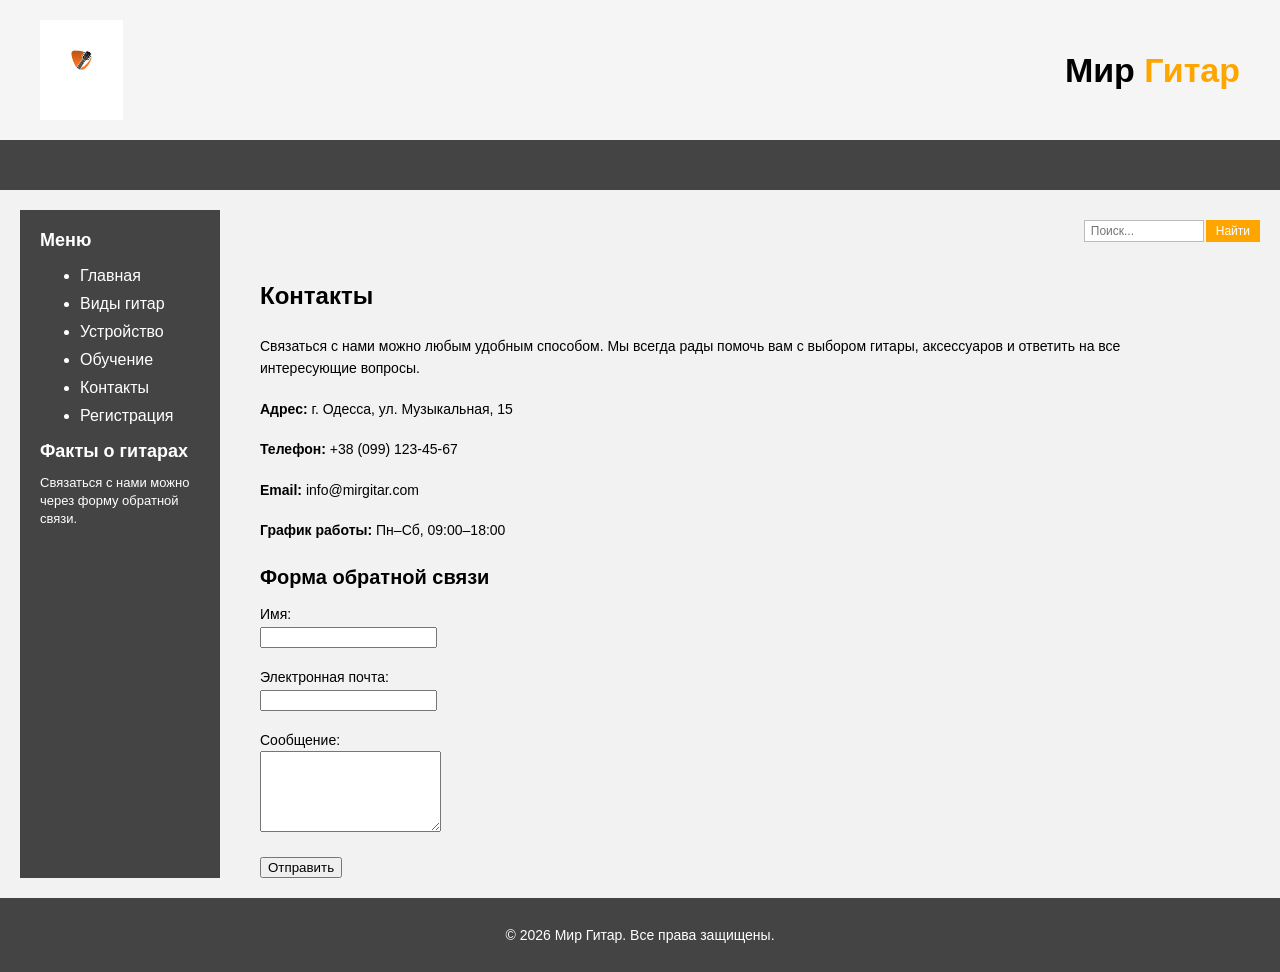
==== contact.html @ 51a80238 "Add files via upload" ====
<!DOCTYPE html>
<html lang="ru">
<head>
    <meta charset="UTF-8">
    <meta name="viewport" content="width=device-width, initial-scale=1.0">
    <title>Контакты - Мир Гитар</title>
    <link rel="stylesheet" href="styleee.css">
</head>
<body>

<header class="header">
    <img src="logo.jpg" alt="Логотип">
    <h1>Мир <span>Гитар</span></h1>
</header>

<nav class="nav"></nav>

<div class="container">

    <aside class="sidebar">
        <h2>Меню</h2>
        <ul>
            <li><a href="index.html">Главная</a></li>
            <li><a href="vidy.html">Виды гитар</a></li>
            <li><a href="ustroystvo.html">Устройство</a></li>
            <li><a href="obuchenie.html">Обучение</a></li>
            <li><a href="contact.html">Контакты</a></li>
            <li><a href="register.html">Регистрация</a></li>
        </ul>

        <h2>Факты о гитарах</h2>
        <p>Связаться с нами можно через форму обратной связи.</p>
    </aside>

    <main class="content">
        <div class="top-bar">
            <div></div>
            <div class="search">
                <input type="text" placeholder="Поиск...">
                <button type="button">Найти</button>
            </div>
        </div>

        <div class="page-text anim-show">
            <h2>Контакты</h2>
            <p>
                Связаться с нами можно любым удобным способом. Мы всегда рады помочь вам
                с выбором гитары, аксессуаров и ответить на все интересующие вопросы.
            </p>

            <div class="contact-info">
                <p><strong>Адрес:</strong> г. Одесса, ул. Музыкальная, 15</p>
                <p><strong>Телефон:</strong> +38 (099) 123-45-67</p>
                <p><strong>Email:</strong> info@mirgitar.com</p>
                <p><strong>График работы:</strong> Пн–Сб, 09:00–18:00</p>
            </div>

            <h3>Форма обратной связи</h3>
            <form action="contacts.php" method="post" class="contact-form">
                <p>
                    <label for="name">Имя:</label><br>
                    <input type="text" id="name" name="name" required>
                </p>

                <p>
                    <label for="email">Электронная почта:</label><br>
                    <input type="email" id="email" name="email" required>
                </p>

                <p>
                    <label for="message">Сообщение:</label><br>
                    <textarea id="message" name="message" rows="5" required></textarea>
                </p>

                <button type="submit">Отправить</button>
            </form>
        </div>
    </main>
</div>

<footer class="footer">
    <p>© 2026 Мир Гитар. Все права защищены.</p>
</footer>

</body>
</html>
---- styleee.css ----
* {
    box-sizing: border-box;
}

body {
    margin: 0;
    font-family: Arial, Book Antiqua, sans-serif;
    background: #f2f2f2;
    min-height: 100vh;
    display: flex;
    flex-direction: column;
}

.header {
    background: #f5f5f5;
    padding: 20px 40px;
    display: flex;
    align-items: center;
    justify-content: space-between;
}

.header img {
    height: 100px;
    width: auto;
    display: block;
    transition: transform 0.3s;
}

.header h1 {
    margin: 0;
    font-size: 34px;
    color: black;
}

.header span {
    color: orange;
}

.nav {
    background: #444;
    height: 50px;
}

.container {
    display: flex;
    gap: 40px;
    padding: 20px;
}

.sidebar li {
    font-size: 16px;
    margin-bottom: 10px;
}

.sidebar {
    width: 200px;
    background: #444;
    color: white;
    padding: 20px;
}

.sidebar h2 {
    font-size: 18px;
    margin-top: 0;
    margin-bottom: 12px;
}

.sidebar p {
    font-size: 13px;
    line-height: 1.4;
    margin: 0;
}

.sidebar a {
    color: white;
    text-decoration: none;
    transition: 0.3s;
}

.sidebar a:hover {
    color: orange;
}

.content {
    flex: 1;
}

.top-bar {
    display: flex;
    justify-content: space-between;
    margin-top: 10px;
}

.search {
    display: flex;
    align-items: center;
}

.search input {
    width: 120px;
    height: 22px;
    border: 1px solid #bcbcbc;
    padding: 0 6px;
    font-size: 12px;
    box-sizing: border-box;
}

.search button {
    height: 22px;
    border: none;
    background: orange;
    color: white;
    padding: 0 10px;
    font-size: 12px;
    cursor: pointer;
    margin-left: 2px;
    transition: 0.3s;
}

.search button:hover {
    background: #cc8400;
}

.page-text {
    margin-top: 40px;
    max-width: 950px;
}

.page-text h2 {
    font-size: 24px;
    margin-top: 0;
    margin-bottom: 25px;
    color: black;
}

.page-text h3 {
    font-size: 20px;
    margin-top: 25px;
    margin-bottom: 10px;
    color: black;
}

.page-text p {
    font-size: 14px;
    line-height: 1.6;
    margin-bottom: 18px;
    color: black;
}

.page-text ul {
    margin-left: 20px;
    margin-bottom: 20px;
    padding-left: 20px;
}

.page-text li {
    margin-bottom: 8px;
    font-size: 14px;
    color: black;
}

.anim-show {
    opacity: 0;
    animation: show 1s forwards;
}

@keyframes show {
    0% {
        opacity: 0;
    }
    100% {
        opacity: 1;
    }
}

.zoom {
    max-width: 220px;
    height: auto;
    transition: 0.5s;
}

.zoom:hover {
    transform: scale(1.15);
}

.footer {
    background: #444;
    color: white;
    text-align: center;
    padding: 15px;
    font-size: 14px;
}

@media (max-width: 768px) {
    .container { flex-direction: column; }
    .sidebar { width: 100%; }
    .header { flex-direction: column; gap: 10px; text-align: center; }
    .top-bar { flex-direction: column; align-items: flex-end; gap: 10px; }
    .page-text { max-width: 100%; }
} 

.reg-body {
    background-color: #121212;
    display: flex;
    justify-content: center;
    align-items: center;
    min-height: 100vh;
    margin: 0;
    font-family: Arial, sans-serif;
}

.reg-container {
    background-color: #1e1e1e;
    padding: 30px;
    border-radius: 10px;
    box-shadow: 0 0 25px rgba(0,0,0,0.8);
    width: 350px;
    border: 1px solid #333;
    animation: show 0.8s ease-in-out;
}

.logo-text {
    color: #ffffff;
    text-align: center;
    font-size: 28px;
    margin-bottom: 5px;
}
.logo-text span {
    color: #ffcc00;
}

.form-title {
    color: #aaaaaa;
    text-align: center;
    font-size: 18px;
    margin-bottom: 25px;
    border-bottom: 1px solid #333;
    padding-bottom: 10px;
}

.input-group {
    margin-bottom: 20px;
}

.input-group label {
    display: block;
    color: #ffcc00;
    margin-bottom: 8px;
    font-size: 14px;
}

.input-group input, 
.input-group select, 
.input-group textarea {
    width: 100%;
    padding: 12px;
    background-color: #2a2a2a;
    border: 1px solid #444;
    border-radius: 5px;
    color: #fff;
    box-sizing: border-box;
    font-size: 14px;
}

.input-group input:focus, 
.input-group textarea:focus {
    border-color: #ffcc00;
    outline: none;
    background-color: #333;
}

.yellow-btn {
    width: 100%;
    padding: 14px;
    background-color: #ffcc00;
    color: #000;
    border: none;
    border-radius: 5px;
    font-weight: bold;
    cursor: pointer;
    text-transform: uppercase;
    transition: 0.3s;
    letter-spacing: 1px;
}

.yellow-btn:hover {
    background-color: #ffaa00;
    transform: translateY(-2px);
    box-shadow: 0 5px 15px rgba(255, 204, 0, 0.3);
}

.back-link {
    display: block;
    text-align: center;
    margin-top: 20px;
    color: #666;
    text-decoration: none;
    font-size: 13px;
}

.back-link:hover {
    color: #ffcc00;
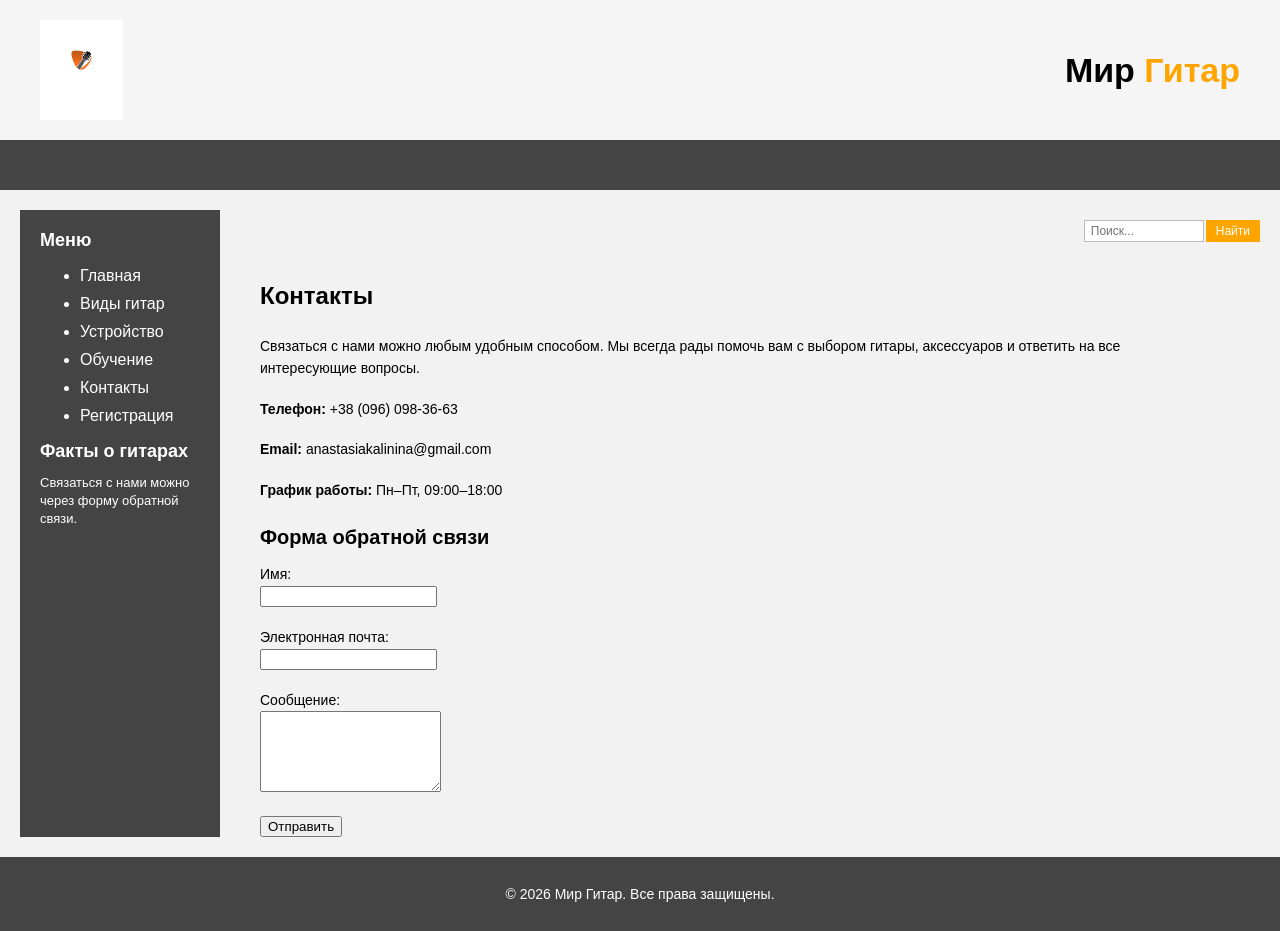
==== commit 639d91c7: "Add files via upload" ====
--- a/contact.html
+++ b/contact.html
@@ -49,10 +49,9 @@
             </p>
 
             <div class="contact-info">
-                <p><strong>Адрес:</strong> г. Одесса, ул. Музыкальная, 15</p>
-                <p><strong>Телефон:</strong> +38 (099) 123-45-67</p>
-                <p><strong>Email:</strong> info@mirgitar.com</p>
-                <p><strong>График работы:</strong> Пн–Сб, 09:00–18:00</p>
+                <p><strong>Телефон:</strong> +38 (096) 098-36-63</p>
+                <p><strong>Email:</strong> anastasiakalinina@gmail.com</p>
+                <p><strong>График работы:</strong> Пн–Пт, 09:00–18:00</p>
             </div>
 
             <h3>Форма обратной связи</h3>
